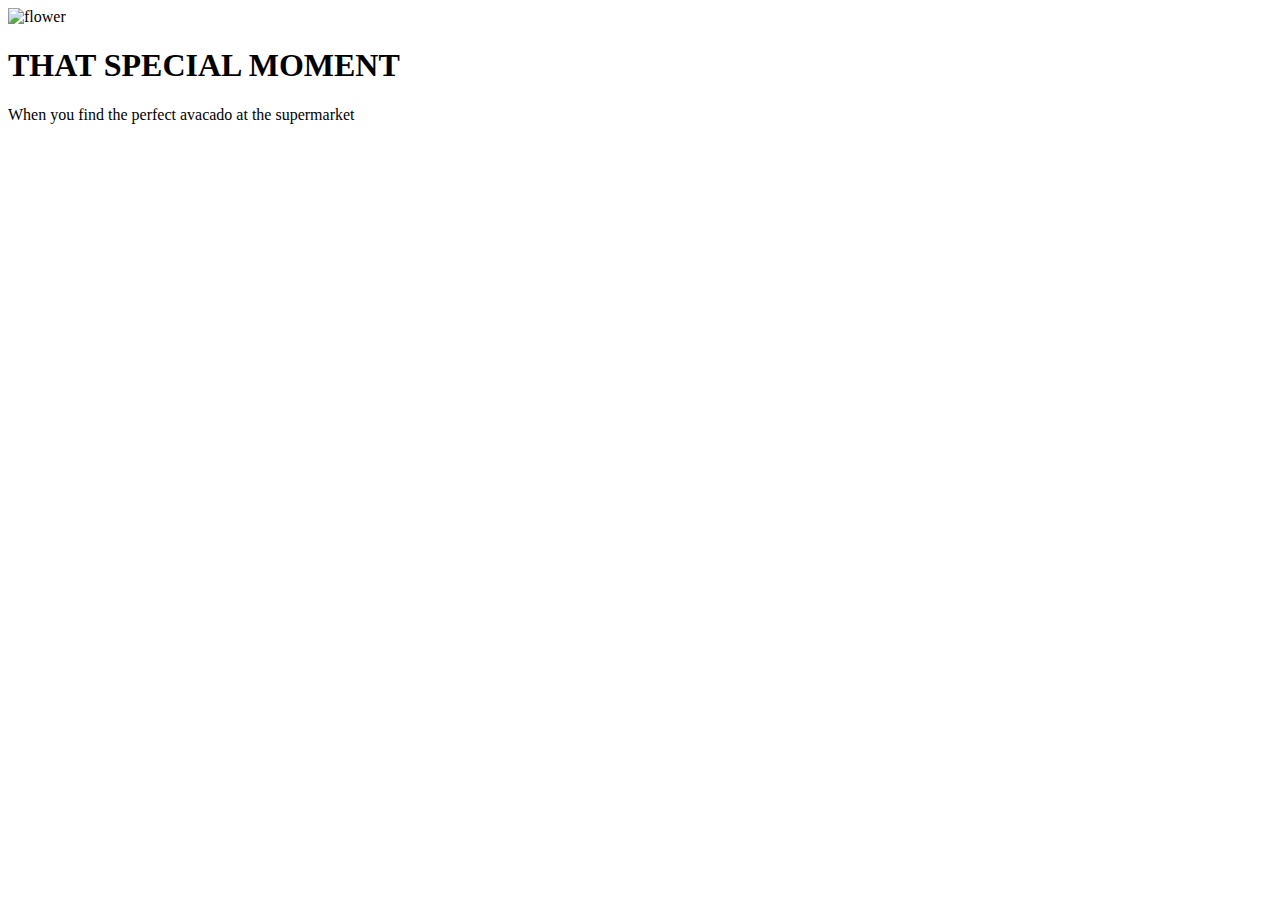
==== Day44 6.4 Motivation Meme Project/index.html @ 429b2f01 "added 44 6.4 project" ====
<!-- 
  TODO: Create a motivational post website.
Style it how ever you like. 
Look at the goal image for inspiration.
But it must have the following features:
1. The main h1 text should be using the Regular Libre Baskerville Font from Google Fonts:
  https://fonts.google.com/specimen/Libre+Baskerville
2. The text should be white and background black.
3. Add your own image into the images folder inside assets. It should have a 5px white border.
4. The text should be center aligned.
5. Create a div to contain the h1, p and img elements. Adjust the margins so that the image and text are centered on the page. 
  Hint: You horizontally center a div by giving it a width of 50% and a margin-left of 25%.
  Hint: Set the image to have a width of 100% so it fills the div. 
6. Read about the text-transform property on MDN docs to make the h1 uppercase with CSS.
  https://developer.mozilla.org/en-US/docs/Web/CSS/text-transform 
-->

<!DOCTYPE html>
<html lang="en">
<head>
  <meta charset="UTF-8">
  <meta name="viewport" content="width=device-width, initial-scale=1.0">
  <title>Document</title>
  <style>
    #id{
      background-color: black;
      color: white;
    }
  </style>
</head>
<body>
  <div id="main">
<img src="https://static.freeimages.com/assets/icons/share.svg" alt="flower">
<h1>THAT SPECIAL MOMENT</h1>
<p>When you find the perfect avacado at the supermarket</p>
  </div>
</body>
</html>
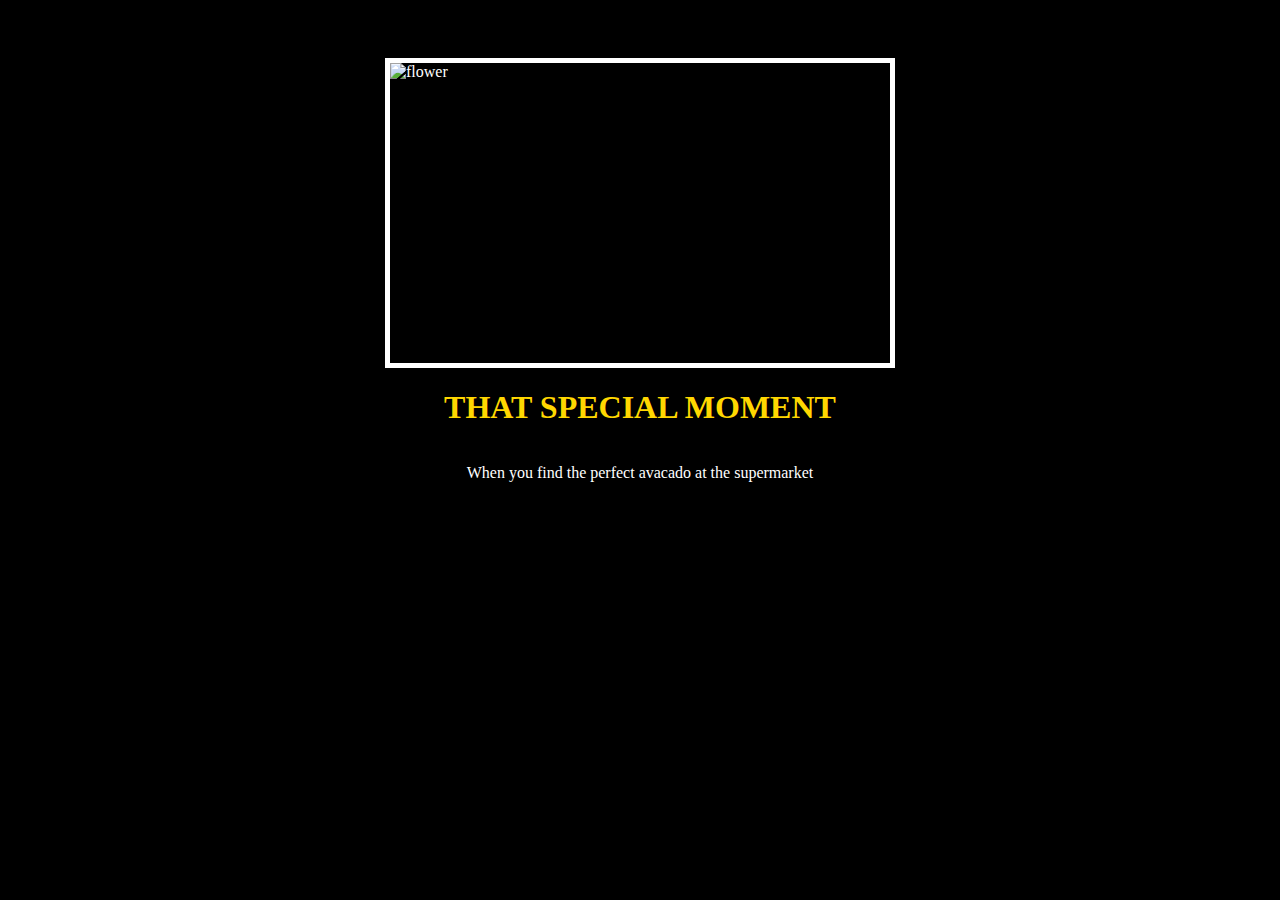
==== commit c40a2b24: "added 44 6.4 compleated project" ====
--- a/Day44 6.4 Motivation Meme Project/index.html
+++ b/Day44 6.4 Motivation Meme Project/index.html
@@ -22,15 +22,30 @@
   <meta name="viewport" content="width=device-width, initial-scale=1.0">
   <title>Document</title>
   <style>
-    #id{
+    body{
       background-color: black;
       color: white;
+    }
+    #main{
+      display: flex;
+      align-items: center;
+      flex-direction: column;
+      
+    }
+    img{
+      margin-top: 50px;
+      width: 500px;
+      height: 300px;
+      border: 5px solid white;
+    }
+    h1{
+      color: gold;
     }
   </style>
 </head>
 <body>
   <div id="main">
-<img src="https://static.freeimages.com/assets/icons/share.svg" alt="flower">
+<img src="https://images.freeimages.com/images/large-previews/b23/d-link-switch-1243624.jpg" alt="flower">
 <h1>THAT SPECIAL MOMENT</h1>
 <p>When you find the perfect avacado at the supermarket</p>
   </div>
